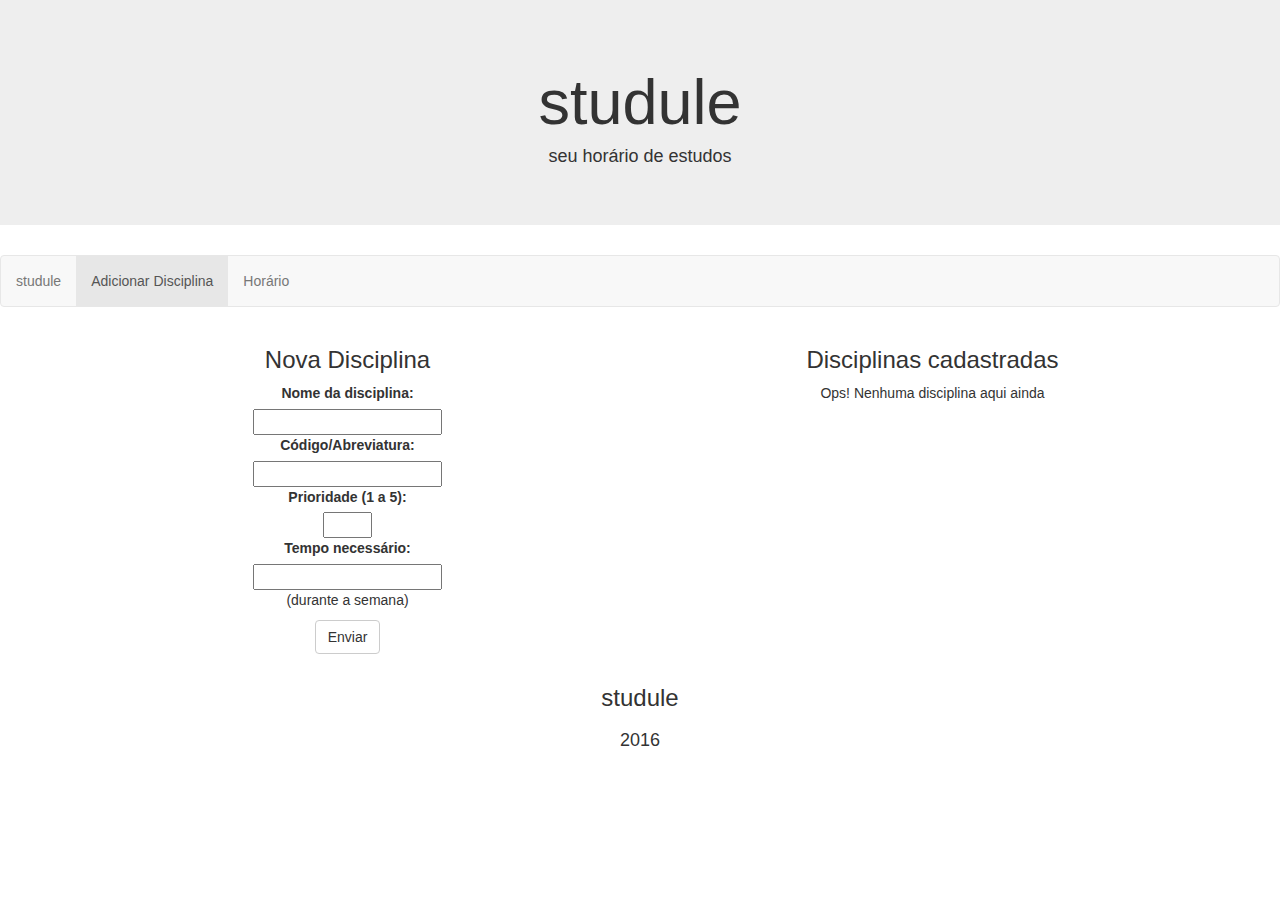
==== disciplina.html @ 37cb1314 "Adicionar disciplinas" ====
<!DOCTYPE html>
<html lang="pt-br">


<head>
	<title>studule</title>
	<meta charset="utf-8">
	<meta name="viewport" content="width=device-width, initial-scale=1">
	<link rel="stylesheet" href="https://maxcdn.bootstrapcdn.com/bootstrap/3.3.7/css/bootstrap.min.css">
	<script src="https://ajax.googleapis.com/ajax/libs/jquery/3.1.1/jquery.min.js"></script>
	<script src="https://maxcdn.bootstrapcdn.com/bootstrap/3.3.7/js/bootstrap.min.js"></script>
    <script src="js/global.js"></script>
    <script src="js/disciplina.js"></script>
    <script src="js/horario.js"></script>
    <script src="js/semana.js"></script>
    <script src="js/3rdparty/js.cookie.js"></script>

    <link rel="stylesheet" href="default.css">
</head>

    <style>
        button.btn.btn-default.newdisc_but {
            margin-bottom: 2%;
        }
        .disc_box {
            margin-top: 5%;
        }

        p.form_title {
           font-weight: bold;
            margin-bottom: 1%;
        }
    </style>
    <script>
        global.open();
        var disc_num = window.disciplinas.lenght;

        function addDisc() {
            var name = document.getElementsByName('disciplina')[0].value;
            var abrev = document.getElementsByName('abrev')[0].value;
            var prior = document.getElementsByName('prioridade')[0].value;
            var tempo = document.getElementsByName('tempo')[0].value;
            if (!name || !abrev || !prior || !tempo) {
                alert("Preencha todos os campos adequadamente");
                return;
            }
                
            newdisc = new Disciplina(name, abrev, prior, tempo);
            obj = document.getElementById("disc_container");
            if (disc_num == 0) {
                obj.innerHTML = "";
            } 
            obj.appendChild(describeDisc(newdisc));
            window.disciplinas.push(newdisc);
            disc_num++;
            global.save();
        }

        /*Quando tudo estiver pronto carrega disciplinas */
        $(document).ready(function() {
            discs = describeAllDisc();
            if (discs.length > 0) {
                obj = document.getElementById("disc_container");
                obj.innerHTML = "";
                for (var i = 0; i < discs.length; i++)
                    obj.appendChild(discs[i]);
            }
        });
     
       
    </script>

<body>

     		
	<div class="jumbotron bg-1 text-center">
		<h1>studule</h1>
		<h4> seu horário de estudos </h4>
	</div>

	<nav class="navbar bg-1  navbar-default">
	  	<center>
		    <ul class="nav navbar-nav">
		    	<li><a href="index.html"> studule </a></li>
		        <li class="active"><a href="index.html"> Adicionar Disciplina </a></li>
			    <li><a href="semana.html"> Horário </a></li>
		    </ul>
		</center>
	  </div>
	</nav>



	<center>
		<div class="container bg-1">
			<div class="row">
				<div class="col-sm-6">	
					<form id="myform">
					
						<h3>Nova Disciplina</h3>

			  			<p class='form_title'>Nome da disciplina:</p>
                        <input bg-2 type="text" name="disciplina" value=" ">

			  			<p class='form_title'>Código/Abreviatura:</p>
                        <input bg-2 type="text" name="abrev" value=" ">

			  			<p class='form_title'>Prioridade (1 a 5): </p>
                        <input type="number" min='1' max='5'  name="prioridade" value=" ">

			  			<p class='form_title'>Tempo necessário:</p>
                        <input type="text"  name="tempo" value=" ">
			  			<p> (durante a semana) </p>
                     <button onclick="addDisc()" type="button" class="btn btn-default newdisc_but">Enviar</button>
			  		</form>
			  	</div>
			

			  	<div class="col-sm-6">
			  		<h3> Disciplinas cadastradas </h3>
			  			<div id='disc_container'>
                            Ops! Nenhuma disciplina aqui ainda                    
                        </div>
			  	</div>
			  </div>
			</div>
		</div>
	</center>
	
</body>
	<div class="container bg-2">
		<footer>

			<center>
			<h3>studule<h3>
			<h4>2016</h4>
			</center>
		</footer> 	
	</div>

</html>
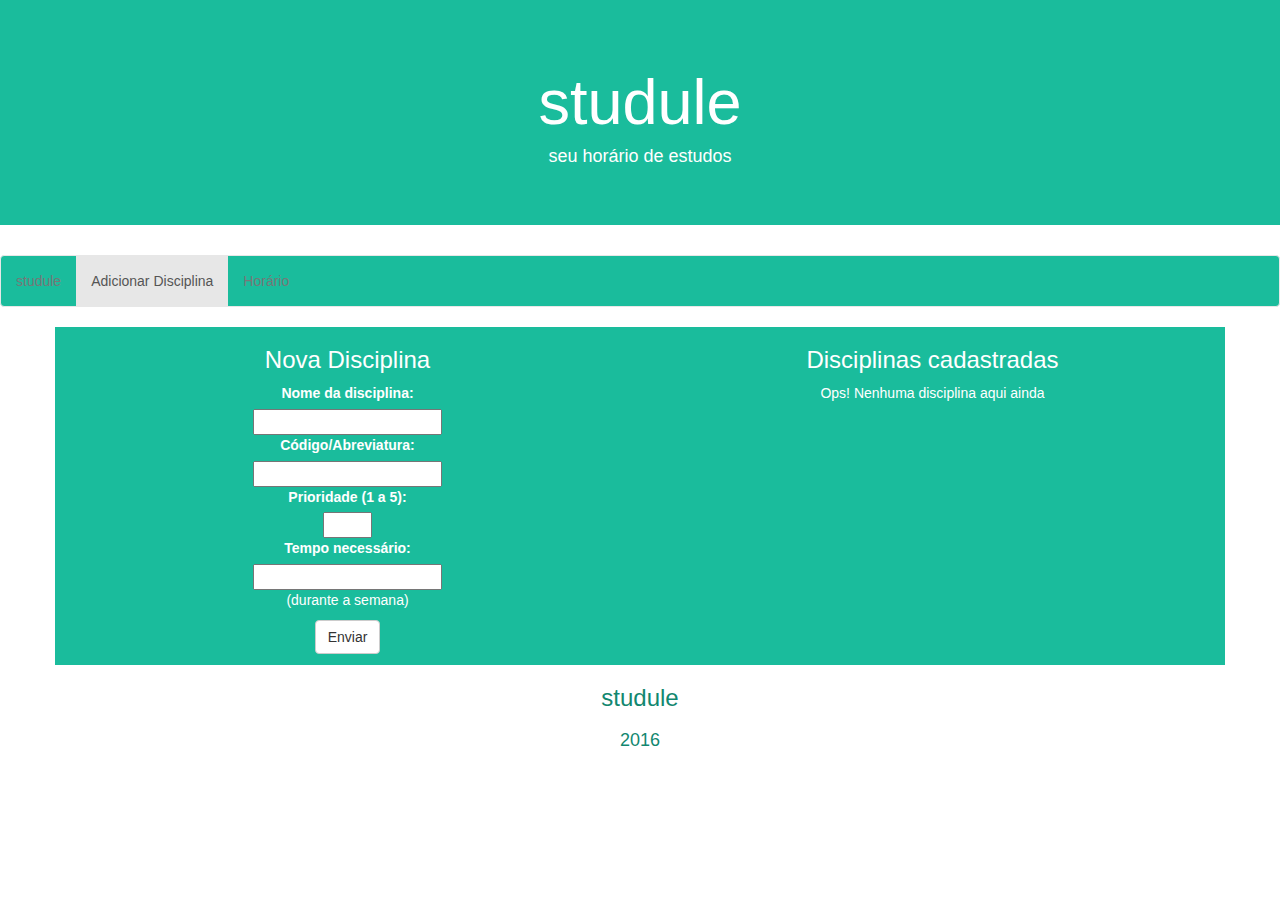
==== commit cd3b0eaf: "Refatoração" ====
--- a/disciplina.html
+++ b/disciplina.html
@@ -13,48 +13,14 @@
     <script src="js/disciplina.js"></script>
     <script src="js/horario.js"></script>
     <script src="js/semana.js"></script>
+    <script src="js/controller.js"></script>
     <script src="js/3rdparty/js.cookie.js"></script>
 
     <link rel="stylesheet" href="default.css">
 </head>
-
-    <style>
-        button.btn.btn-default.newdisc_but {
-            margin-bottom: 2%;
-        }
-        .disc_box {
-            margin-top: 5%;
-        }
-
-        p.form_title {
-           font-weight: bold;
-            margin-bottom: 1%;
-        }
-    </style>
     <script>
         global.open();
         var disc_num = window.disciplinas.lenght;
-
-        function addDisc() {
-            var name = document.getElementsByName('disciplina')[0].value;
-            var abrev = document.getElementsByName('abrev')[0].value;
-            var prior = document.getElementsByName('prioridade')[0].value;
-            var tempo = document.getElementsByName('tempo')[0].value;
-            if (!name || !abrev || !prior || !tempo) {
-                alert("Preencha todos os campos adequadamente");
-                return;
-            }
-                
-            newdisc = new Disciplina(name, abrev, prior, tempo);
-            obj = document.getElementById("disc_container");
-            if (disc_num == 0) {
-                obj.innerHTML = "";
-            } 
-            obj.appendChild(describeDisc(newdisc));
-            window.disciplinas.push(newdisc);
-            disc_num++;
-            global.save();
-        }
 
         /*Quando tudo estiver pronto carrega disciplinas */
         $(document).ready(function() {
--- a/default.css
+++ b/default.css
@@ -0,0 +1,63 @@
+/*Junta estilos de todos os lugares, pois são poucos */
+
+/* GERAL */
+.bg-1 {
+    background-color:  #1abc9c; /* Green */
+    color: #ffffff;
+}
+
+.bg-2 {
+    background-color: #ffffff;
+    color: #12876f;
+}
+
+input{
+	color: #12876f;
+}
+
+/*SEMANA */
+
+.table-bordered th {
+    text-align: center;
+}
+
+.table_container {
+    padding-left: 2.5%;
+    padding-right: 2.5%;
+}
+
+th.available {
+    background-color: #A4FEA4;
+}
+
+.main_buttons button {
+    margin-right: 3%;
+    margin-left: 3%;
+}
+
+.main_buttons {
+    text-align: center;
+    margin-bottom: 1%;
+    margin-top: 1.5%;
+}
+
+.pre_text {
+    padding-left: 3%;
+    font-size: 120%;
+}
+
+
+/*DISCIPLINA*/
+button.btn.btn-default.newdisc_but {
+    margin-bottom: 2%;
+}
+
+.disc_box {
+    margin-top: 5%;
+}
+
+p.form_title {
+    font-weight: bold;
+    margin-bottom: 1%;
+}
+
